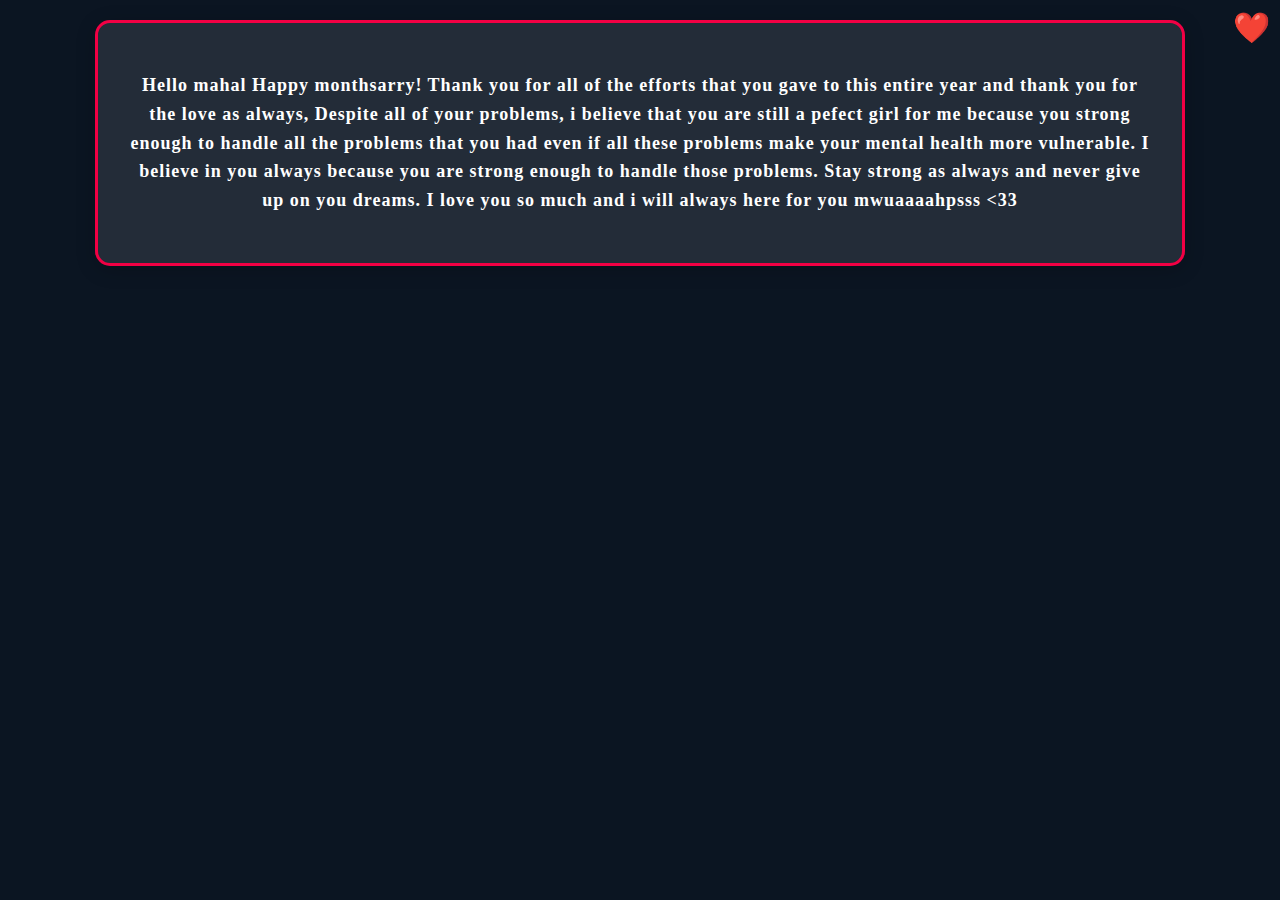
==== index2.html @ 351a5bab "Add files via upload" ====
<!DOCTYPE html>
<html lang="en">
<head>
    <meta charset="UTF-8">
    <meta name="viewport" content="width=device-width, initial-scale=1.0">
    <title>Letter for you</title>
    <link rel="stylesheet" href="style2.css">
</head>
<body>
    <div class="container">
      <p>Hello mahal Happy monthsarry! Thank you for all of the efforts that you gave to this entire year and
        thank you for the love as always, Despite all of your problems, i believe that you are still a pefect girl for me
        because you strong enough to handle all the problems that you had even if all these problems make your mental health more vulnerable. I believe in
        you always because you are strong enough to handle those problems. Stay strong as always and never give up on you dreams. I love you so much and i will always here for you
        mwuaaaahpsss <33
      </p>  
    </div>
</body>
</html>
---- style2.css ----
body {
    margin: 0;
    padding: 0;
    box-sizing: border-box;
    text-transform: none;
    background: #0b1522;
}

.container {
    border: 3px solid #f20044; /* Red border */
    border-radius: 15px; /* Rounded corners for a soft look */
    padding: 30px; /* More padding for better content spacing */
    margin: 20px auto; /* Center the container with some margin */
    background-color: rgba(255, 255, 255, 0.1); /* Transparent background for a light effect */
    max-width: 80%; /* Limit the width for better readability */
    box-shadow: 0px 4px 20px rgba(0, 0, 0, 0.2); /* Soft shadow for a floating effect */
    text-align: center; /* Center-align text */
}

/* Text inside the container */
.container p {
    color: white;
    font-size: 18px;
    font-weight: bold;
    letter-spacing: 1px;
    line-height: 1.6;
}

/* Heart effect on hover */
.container:hover {
    background-color: rgba(255, 0, 80, 0.1); /* Light red on hover */
    border-color: #ff4081; /* Pinkish border on hover */
    box-shadow: 0px 6px 30px rgba(255, 0, 80, 0.3); /* Enhanced shadow for hover */
}

/* Optional: Add a heart shape icon to the top right corner */
.container::after {
    content: '❤️';
    font-size: 30px;
    position: absolute;
    top: 10px;
    right: 10px;
    color: #f20044; /* Heart color */
}
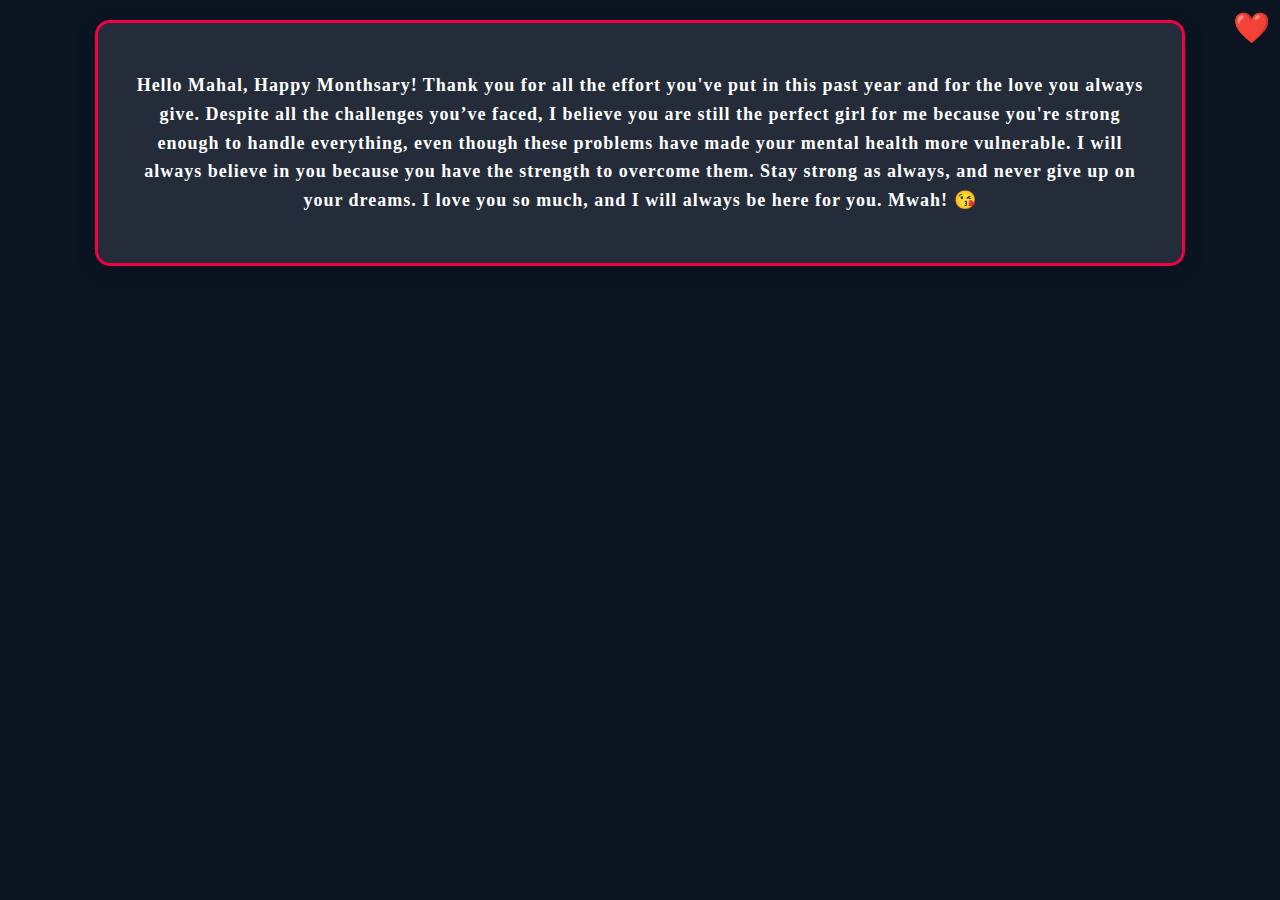
==== commit 60ebc09b: "Update index2.html" ====
--- a/index2.html
+++ b/index2.html
@@ -8,12 +8,9 @@
 </head>
 <body>
     <div class="container">
-      <p>Hello mahal Happy monthsarry! Thank you for all of the efforts that you gave to this entire year and
-        thank you for the love as always, Despite all of your problems, i believe that you are still a pefect girl for me
-        because you strong enough to handle all the problems that you had even if all these problems make your mental health more vulnerable. I believe in
-        you always because you are strong enough to handle those problems. Stay strong as always and never give up on you dreams. I love you so much and i will always here for you
-        mwuaaaahpsss <33
+      <p>Hello Mahal, Happy Monthsary!
+Thank you for all the effort you've put in this past year and for the love you always give. Despite all the challenges you’ve faced, I believe you are still the perfect girl for me because you're strong enough to handle everything, even though these problems have made your mental health more vulnerable. I will always believe in you because you have the strength to overcome them. Stay strong as always, and never give up on your dreams. I love you so much, and I will always be here for you. Mwah! 😘
       </p>  
     </div>
 </body>
-</html>+</html>
